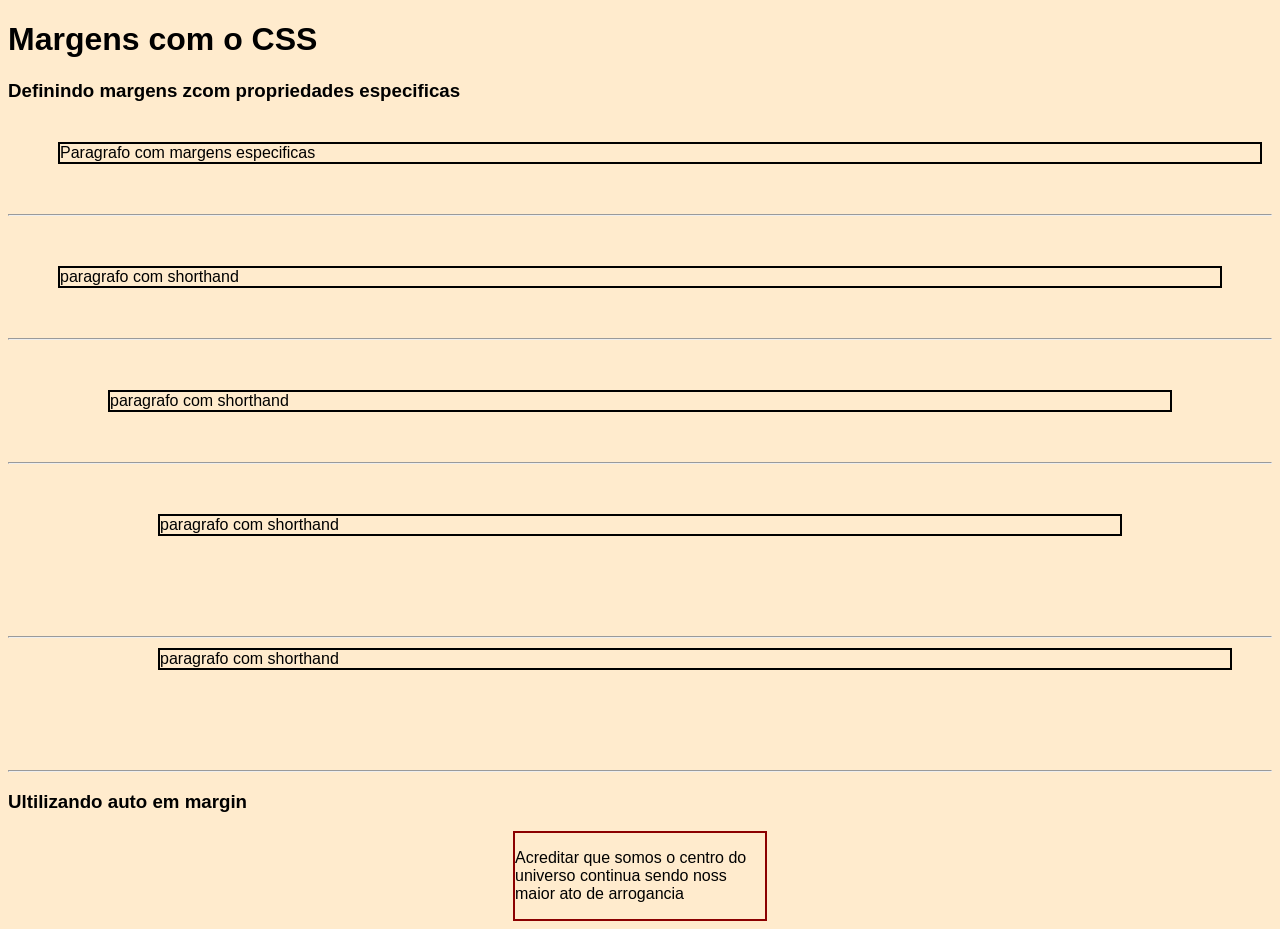
==== AULA03/index02.html @ 74943877 "Aula03 CSS- Bordas e Margin" ====
<!DOCTYPE html>
<html lang="en">
<head>
    <meta charset="UTF-8">
    <meta name="viewport" content="width=device-width, initial-scale=1.0">
      <link rel="stylesheet" href="./css/style02.css">
    <title>Conteudo da Aula03</title>
</head>
<body>
    <h1> Margens com o CSS</h1>

    <h3>Definindo margens zcom propriedades especificas</h3>

    <p class="ex1">Paragrafo com margens especificas</p>
    <hr>

    <p class="ex2-1">paragrafo com shorthand</p>
    <hr>
    <p class="ex2-2">paragrafo com shorthand</p>
    <hr>
    <p class="ex2-3">paragrafo com shorthand</p>
    <hr>
    <p class="ex2-4">paragrafo com shorthand</p>
    <hr>
<h3> Ultilizando auto em margin</h3>

<div class="ex3">
    <p >Acreditar que somos o centro do universo continua sendo noss maior ato de arrogancia</p>
</div>
</body>
</html>
---- AULA03/css/style02.css ----
body{
    background-color: blanchedalmond;
    font-family: sans-serif;
}
/*margens com propriedades especificas*/
p.ex1{
    border: 2px solid black;
    margin-top: 40px;
    margin-right: 10px;
    margin-bottom: 50px;
    margin-left: 50px;
}
/*Margens com shorthand*/

p.ex2-1, p.ex2-2, p.ex2-3, p.ex2-4{
    border: 2px solid black;
}
p.ex2-1{
    margin: 50px;
}
p.ex2-2{
    margin: 50px 100px;
}
p.ex2-3{
    margin: 50px 150px 100px;
}
p.ex2-4{
    margin: 10px 40px 100px 150px;
}

/* Definindo o valor auto em margin*/

div.ex3{
    border: 2px solid darkred;
    width: 250px;
    margin: auto;
}
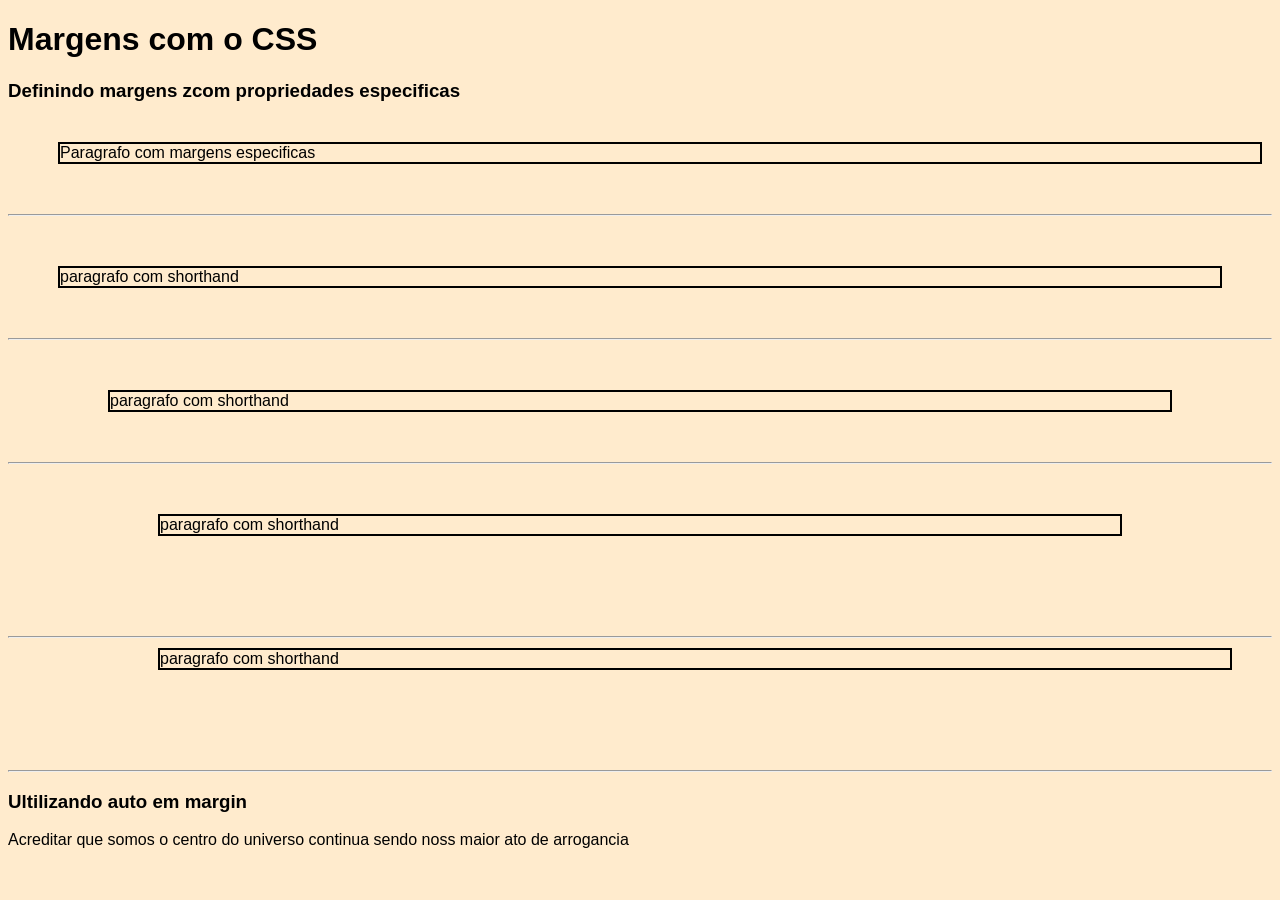
==== commit 4b4ec702: "Aula 04 CSS - Padding, Box Model, Contornos e Introdução ao Flexbox" ====
--- a/AULA03/index02.html
+++ b/AULA03/index02.html
@@ -24,7 +24,7 @@
     <hr>
 <h3> Ultilizando auto em margin</h3>
 
-<div class="ex3">
+<div cki0lass="ex3">
     <p >Acreditar que somos o centro do universo continua sendo noss maior ato de arrogancia</p>
 </div>
 </body>
